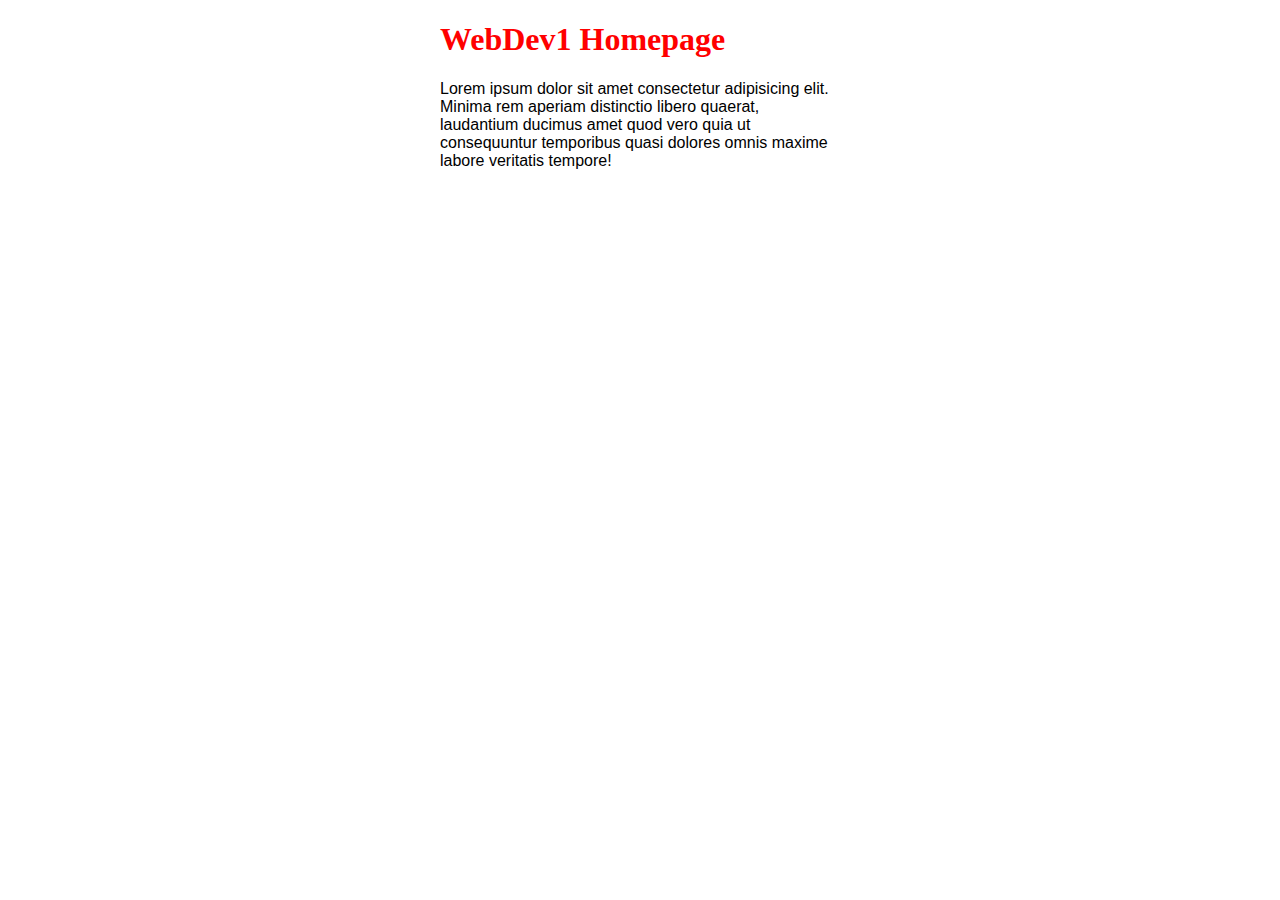
==== Index.html @ c63a5ae5 "Add home page" ====
<!DOCTYPE html>
<html lang="en">
<head>
    <meta charset="UTF-8">
    <meta http-equiv="X-UA-Compatible" content="IE=edge">
    <meta name="viewport" content="width=device-width, initial-scale=1.0">
    <title>Home</title>
    <link rel="stylesheet" href="style.css">
</head>
<body>
    <h1>WebDev1 Homepage</h1>
    <p>Lorem ipsum dolor sit amet consectetur adipisicing elit. Minima rem aperiam distinctio libero quaerat, laudantium ducimus amet quod vero quia ut consequuntur temporibus quasi dolores omnis maxime labore veritatis tempore!</p>
</body>
</html>
---- style.css ----
body{
    max-width: 25rem;
    margin: 0 auto;
}

h1{
    color: red;
}

p {
    font-family: Arial;
}
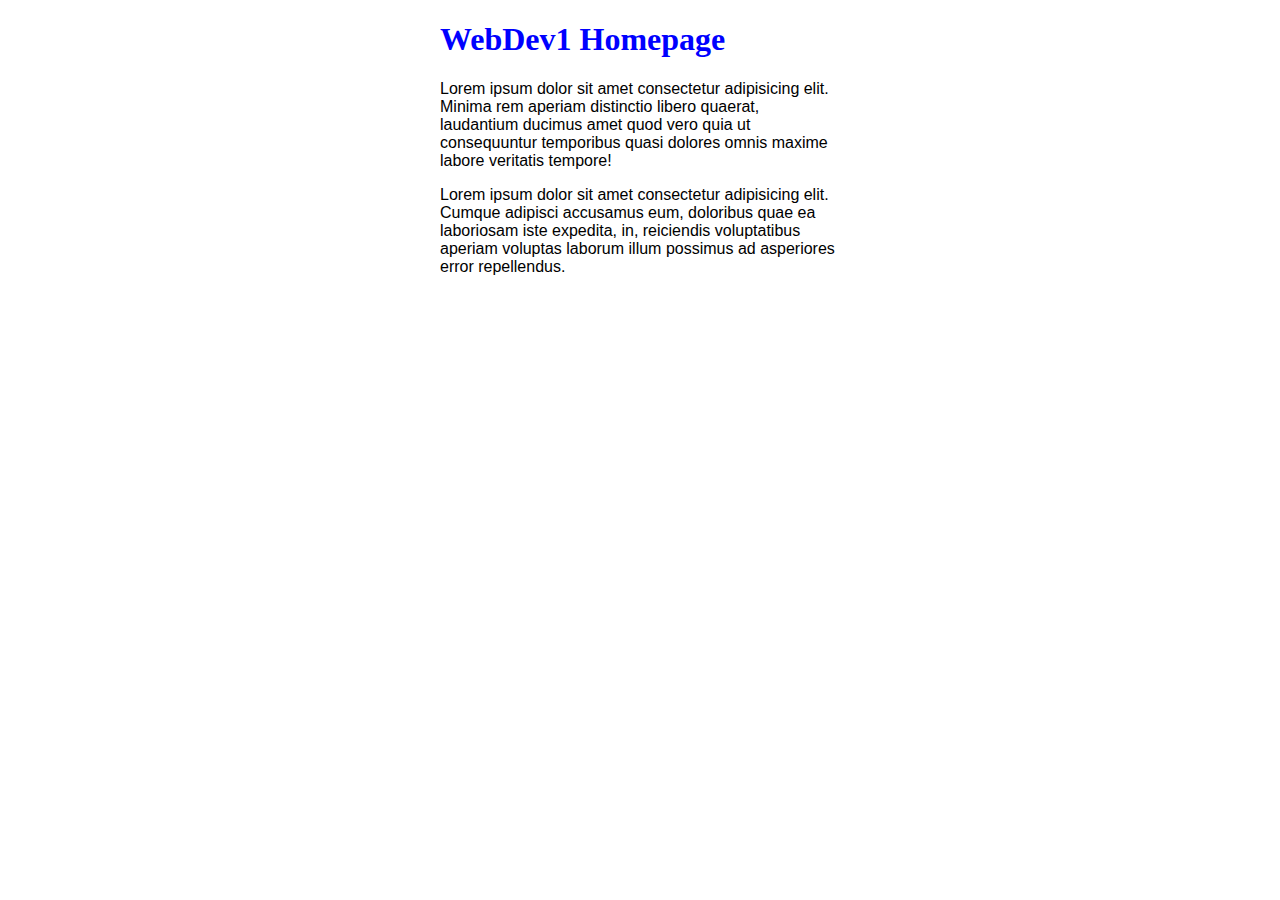
==== commit c4785f4e: "add p tag" ====
--- a/Index.html
+++ b/Index.html
@@ -10,5 +10,6 @@
 <body>
     <h1>WebDev1 Homepage</h1>
     <p>Lorem ipsum dolor sit amet consectetur adipisicing elit. Minima rem aperiam distinctio libero quaerat, laudantium ducimus amet quod vero quia ut consequuntur temporibus quasi dolores omnis maxime labore veritatis tempore!</p>
+    <p>Lorem ipsum dolor sit amet consectetur adipisicing elit. Cumque adipisci accusamus eum, doloribus quae ea laboriosam iste expedita, in, reiciendis voluptatibus aperiam voluptas laborum illum possimus ad asperiores error repellendus.</p>
 </body>
 </html>--- a/style.css
+++ b/style.css
@@ -1,10 +1,11 @@
 body{
     max-width: 25rem;
     margin: 0 auto;
+    box-sizing: border-box;
 }
 
 h1{
-    color: red;
+    color: blue;
 }
 
 p {
